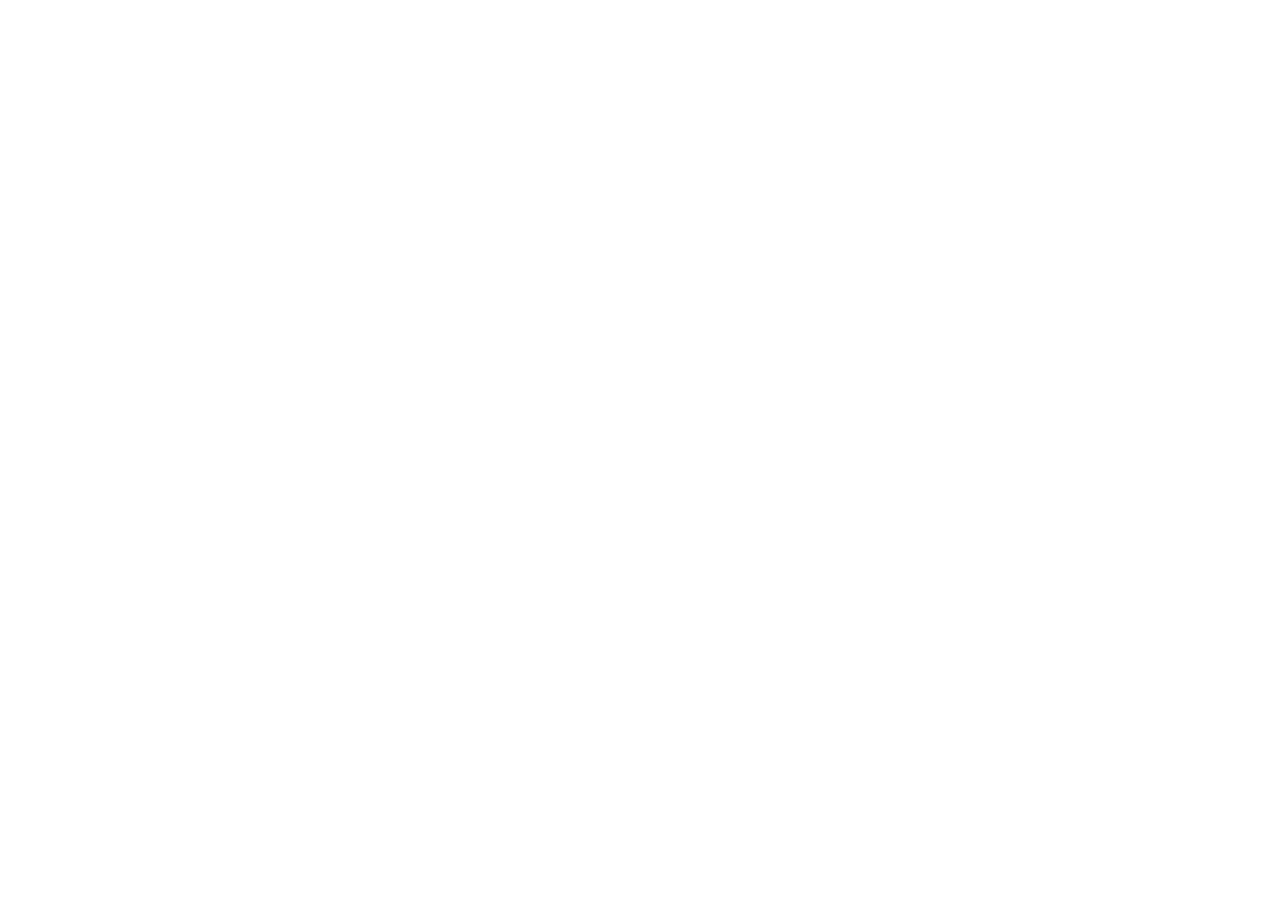
==== index.html @ 95560348 "feat: :art: Se crea la estructura de archivos para la pagina web" ====
<!DOCTYPE html>
<html lang="en">
<head>
    <meta charset="UTF-8">
    <meta name="viewport" content="width=device-width, initial-scale=1.0">
    <title>Aerolinea_Cielo_Maya</title> 
</head>
<body>
    
</body>
</html>
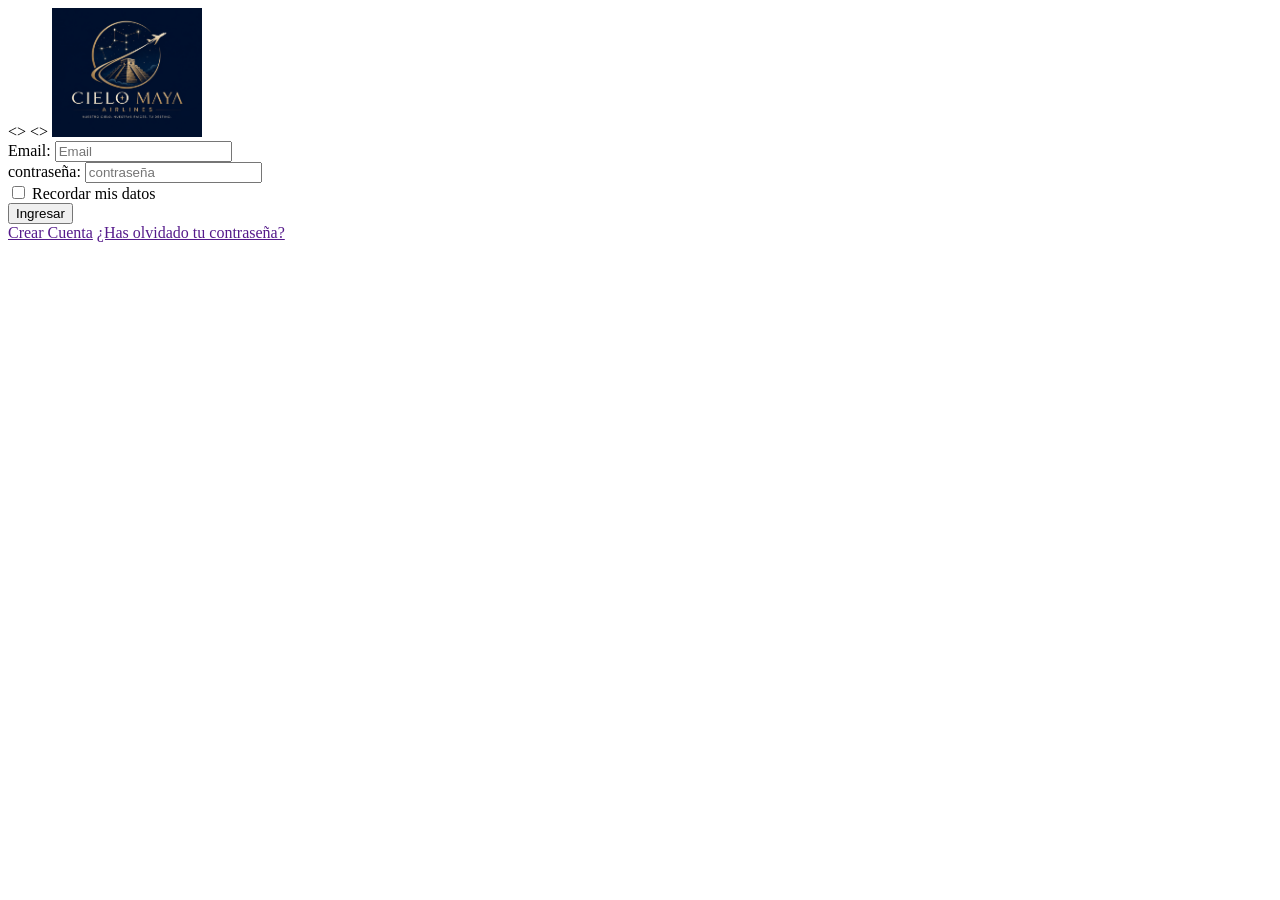
==== commit ce63e39f: "se agrego login" ====
--- a/index.html
+++ b/index.html
@@ -1,11 +1,35 @@
 <!DOCTYPE html>
-<html lang="en">
+<htm lang="en">
 <head>
     <meta charset="UTF-8">
     <meta name="viewport" content="width=device-width, initial-scale=1.0">
-    <title>Aerolinea_Cielo_Maya</title> 
+    <title>Document</title>
+    <link rel="stylesheet" href="css/style.css">
 </head>
-<body>
+<>
+    <>
+        <img width="150px" src="logo cielo maya.png" alt="">
+        <div class="campo correo">
+            <span>Email:</span>
+            <input placeholder="Email" type="email">
+        </div>
+         <div class="campo contraseña">
+            <span>contraseña:</span>
+            <input placeholder="contraseña" type="password">
+        </div>
+         <div class="campo recordar">
+            <input type="checkbox"  id="recordar">
+            <label for="recordar">Recordar mis datos</label>
+        </div>
+        <div class="ingresar">
+            <input type="button" value="Ingresar">
+        </div>
+        <div class="campo crear">
+            <a href="">Crear Cuenta</a>
+            <a href="">¿Has olvidado tu contraseña?</a>
+        </div>
+
     
+    </main>
 </body>
 </html>
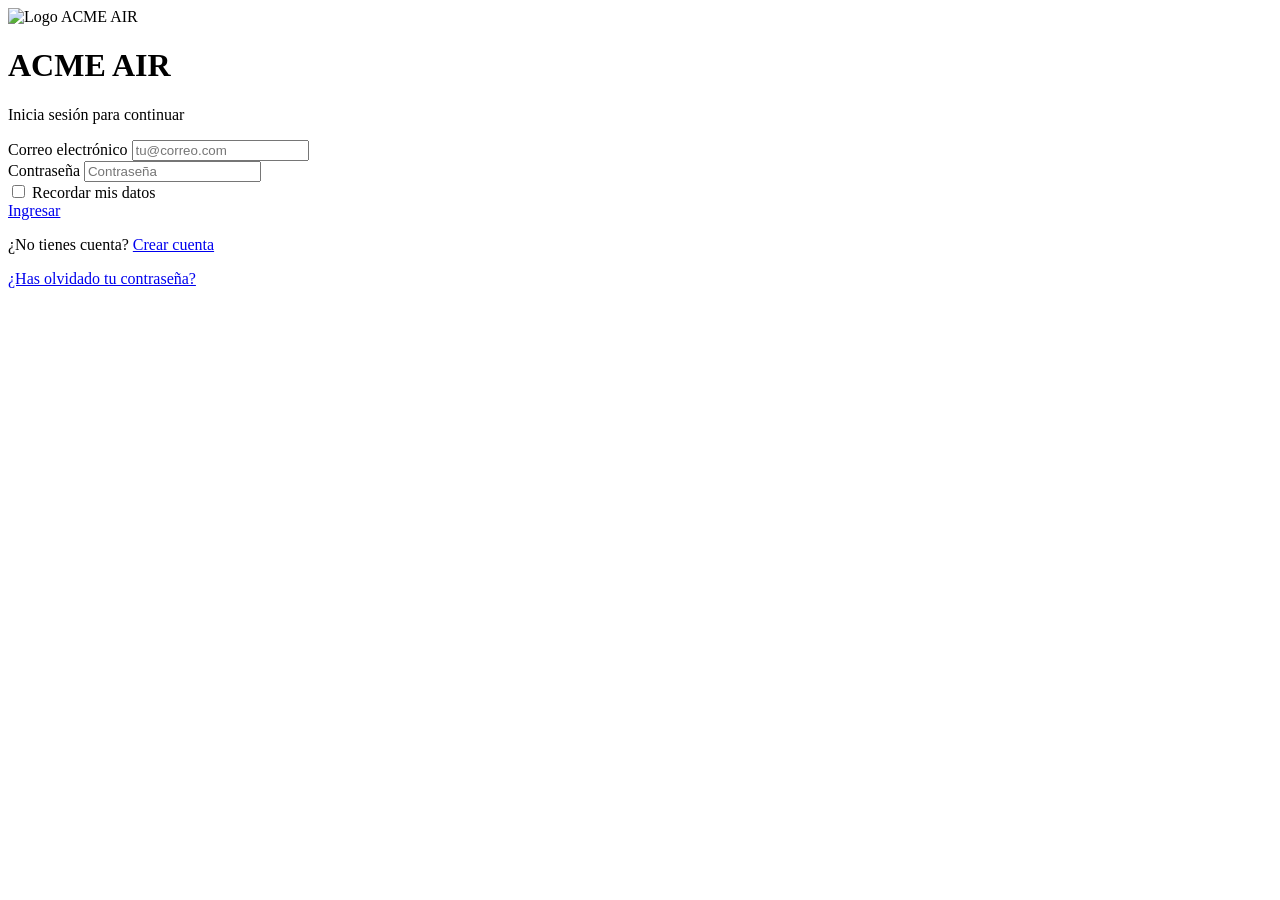
==== commit f071000c: "feat: vista login" ====
--- a/index.html
+++ b/index.html
@@ -1,35 +1,54 @@
 <!DOCTYPE html>
-<htm lang="en">
+<html lang="es">
+
 <head>
-    <meta charset="UTF-8">
-    <meta name="viewport" content="width=device-width, initial-scale=1.0">
-    <title>Document</title>
-    <link rel="stylesheet" href="css/style.css">
+  <meta charset="UTF-8">
+  <meta name="viewport" content="width=device-width, initial-scale=1.0">
+  <title>ACME AIR - Iniciar Sesión</title>
+  <link rel="preconnect" href="https://fonts.googleapis.com">
+  <link href="https://fonts.googleapis.com/css2?family=Poppins:wght@400;600;700&display=swap" rel="stylesheet">
+  <link rel="stylesheet" href="css/style.css">
+  <link rel="stylesheet" href="css/layout.css">
+  <link rel="stylesheet" href="css/forms.css">
+  <link rel="stylesheet" href="css/responsive.css">
 </head>
-<>
-    <>
-        <img width="150px" src="logo cielo maya.png" alt="">
-        <div class="campo correo">
-            <span>Email:</span>
-            <input placeholder="Email" type="email">
-        </div>
-         <div class="campo contraseña">
-            <span>contraseña:</span>
-            <input placeholder="contraseña" type="password">
-        </div>
-         <div class="campo recordar">
-            <input type="checkbox"  id="recordar">
-            <label for="recordar">Recordar mis datos</label>
-        </div>
-        <div class="ingresar">
-            <input type="button" value="Ingresar">
-        </div>
-        <div class="campo crear">
-            <a href="">Crear Cuenta</a>
-            <a href="">¿Has olvidado tu contraseña?</a>
+
+<body>
+
+  <div class="pagina-form">
+    <div class="tarjeta">
+      <img src="avion_maya.png" alt="Logo ACME AIR" class="logo">
+
+      <h1 class="titulo">ACME AIR</h1>
+      <p class="subtitulo">Inicia sesión para continuar</p>
+
+      <form>
+        <div class="grupo">
+          <label for="email">Correo electrónico</label>
+          <input type="email" id="email" name="email" placeholder="tu@correo.com">
         </div>
 
-    
-    </main>
+        <div class="grupo">
+          <label for="password">Contraseña</label>
+          <input type="password" id="password" name="password" placeholder="Contraseña">
+        </div>
+
+        <div class="grupo-checkbox">
+          <input type="checkbox" id="recordar" name="recordar">
+          <label for="recordar">Recordar mis datos</label>
+        </div>
+
+        <a href="menu.html" class="btn-primario">Ingresar</a>
+      </form>
+
+      <div class="enlaces-form">
+        <p>¿No tienes cuenta? <a href="registro.html">Crear cuenta</a></p>
+        <p><a href="recuperar.html">¿Has olvidado tu contraseña?</a></p>
+      </div>
+
+    </div>
+  </div>
+
 </body>
+
 </html>
